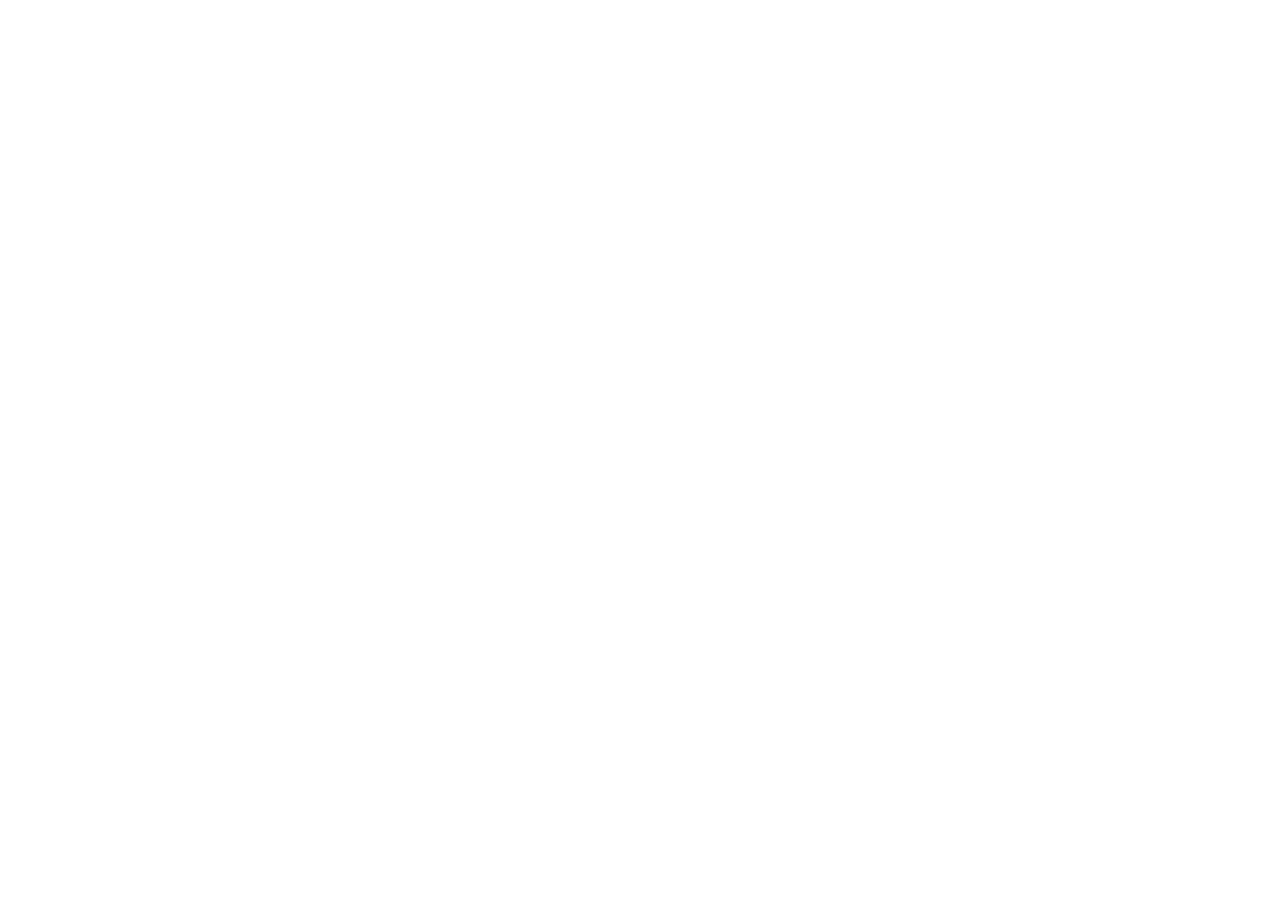
==== html/Produit1.html @ 5819f885 "Ajout des pages de produits" ====
<!DOCTYPE html>
<html lang="en">
<head>
    <meta charset="UTF-8">
    <meta http-equiv="X-UA-Compatible" content="IE=edge">
    <meta name="viewport" content="width=device-width, initial-scale=1.0">
    <title>Produit1</title>
</head>
<body>
    
</body>
</html>
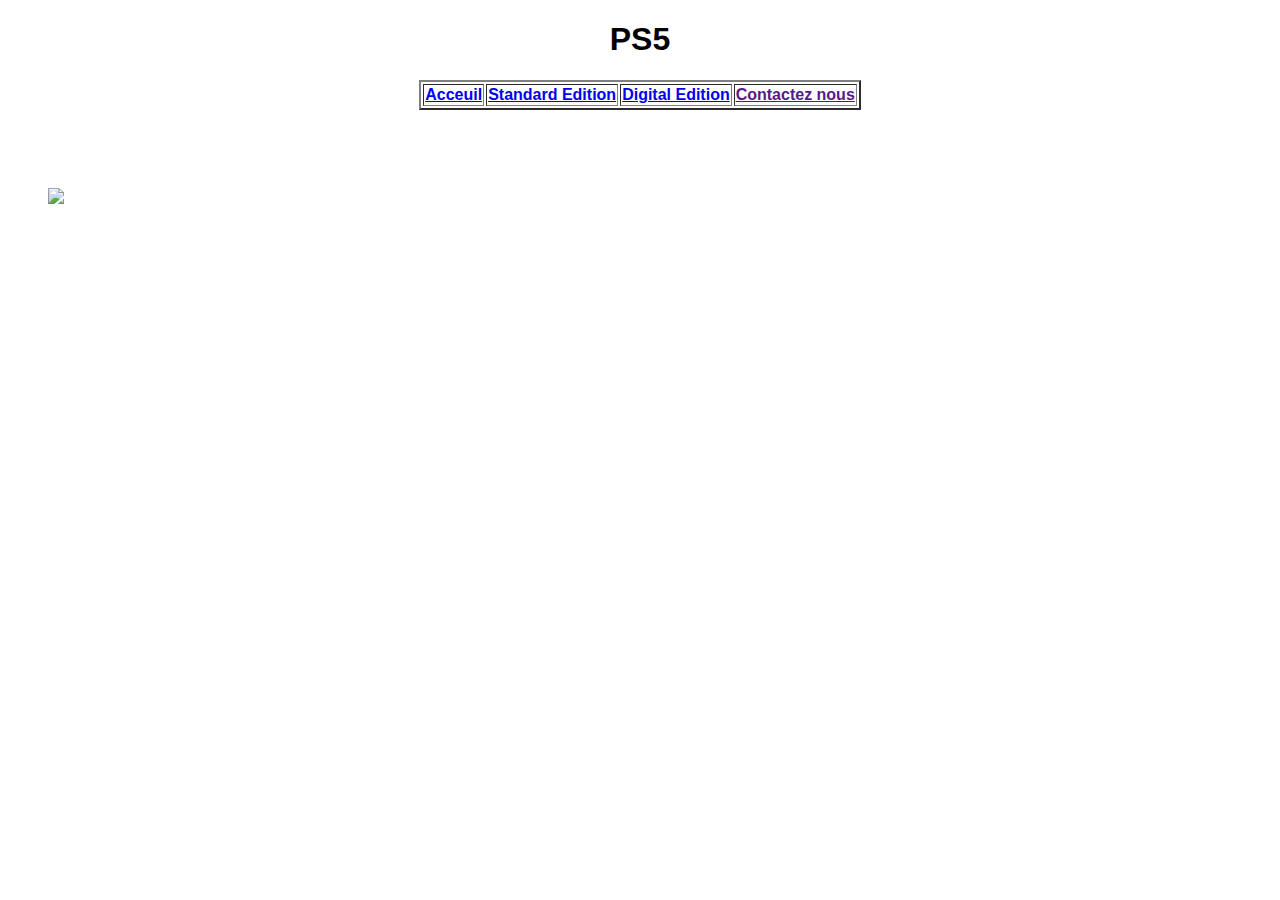
==== commit a8ff2fd8: "Modification: Ajout d'un arriere plan, navigateur, titre et des images." ====
--- a/html/Produit1.html
+++ b/html/Produit1.html
@@ -4,9 +4,39 @@
     <meta charset="UTF-8">
     <meta http-equiv="X-UA-Compatible" content="IE=edge">
     <meta name="viewport" content="width=device-width, initial-scale=1.0">
-    <title>Produit1</title>
+    <title>Standard Edition</title>
+    <link rel="stylesheet" href="../css/index.css">
 </head>
 <body>
+    <h1 style="text-align: center; font-family: Arial;">PS5</h1>
+
+    <table class="center" border="2" >
+        <tr>
+            <th><a style="background-color: white;" href="../TP1/index.html">Acceuil</a></th>
+            <th><a style="background-color: white;" href="../TP1/html/Produit1.html"target="_blank">Standard Edition</a></th>
+            <th><a style="background-color: white;" href="../TP1/html/Produit2.html"target="_blank">Digital Edition</a></th>
+            <th><a style="background-color: white;" href="">Contactez nous</a></th>
+        </tr>
+    </table>
+
+    <br>
+
+    <ol style="color: white;">
+        <li>
+            <h4 style="color: white;">Standard Edition</h4>
+        </li>
+        <img src="../images/StandardVersion.png"height="400px"width="600px" alt="Error">
+    </ol>
+    <table>
+        <tbody>
+            <tr>
+                <th>
+                    <a href=""></a>
+                </th>
+            </tr>
+        </tbody>
+    </table>
+
     
 </body>
 </html>--- a/css/index.css
+++ b/css/index.css
@@ -0,0 +1,18 @@
+body {
+    font-family: Verdana, Geneva, Tahoma, sans-serif;
+    background-image: url(../images/Background.jpg);
+    background-size: cover;
+    background-repeat: no-repeat;
+    background-position: center;
+    background-attachment: fixed;
+  }
+  .center {
+    text-align: center;
+    margin-left: auto;
+    margin-right: auto;
+}
+  .right {
+    text-align: right;
+    margin-left: 450px;
+    margin-right: 10px;
+  }